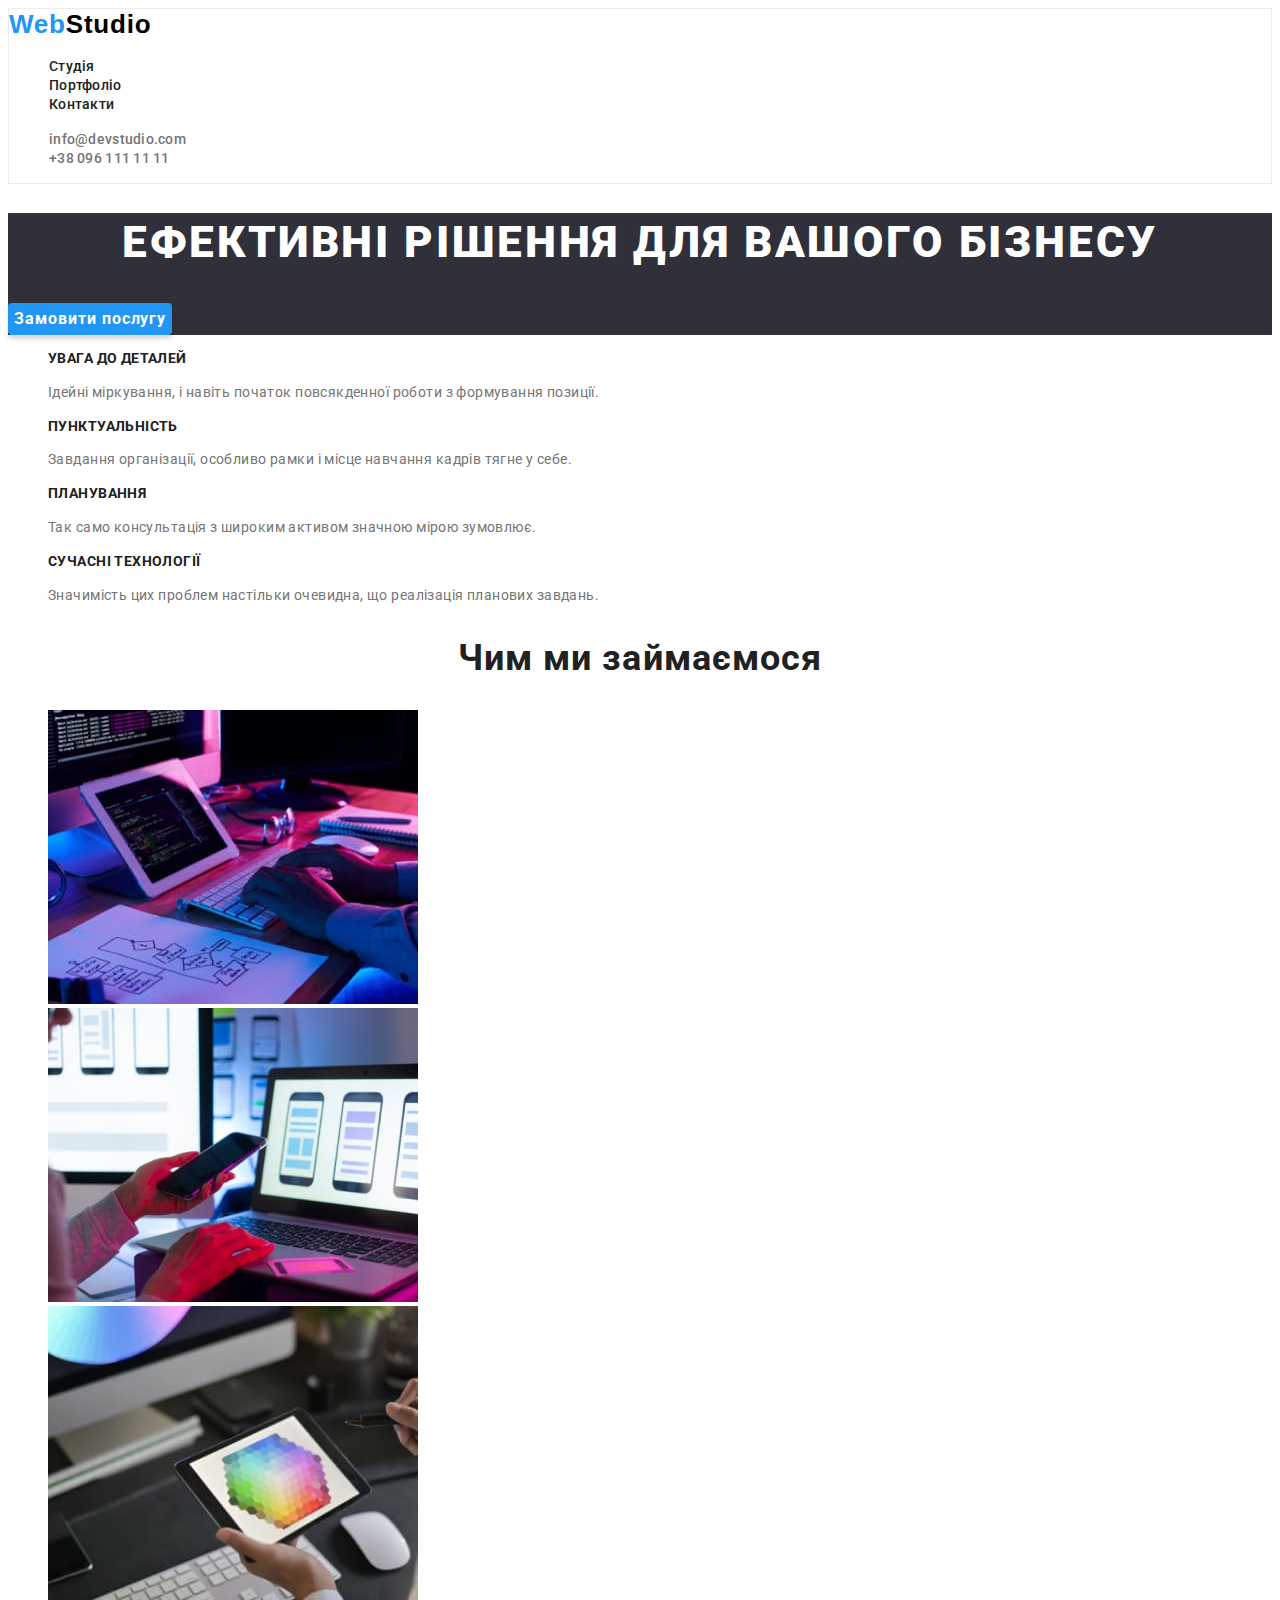
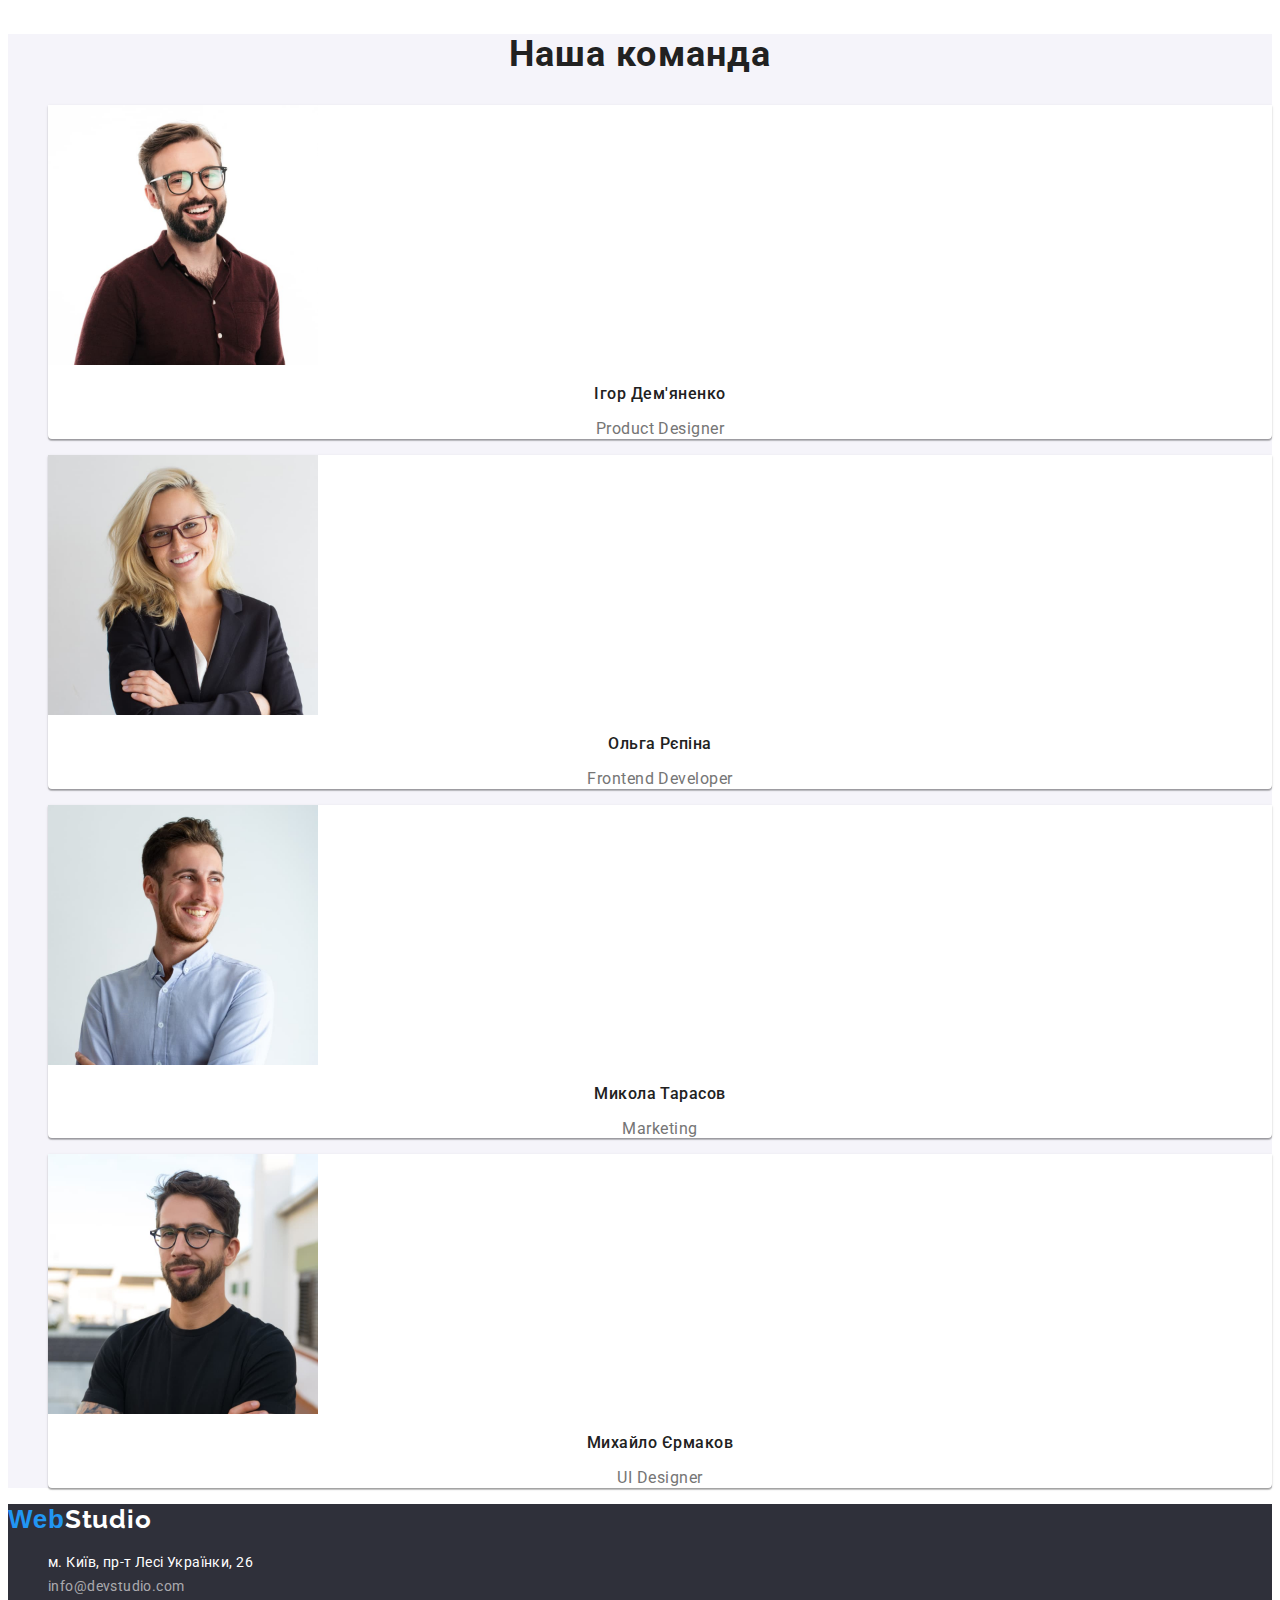
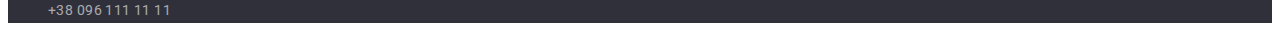
==== index.html @ 092107e8 "add styles css" ====
<!DOCTYPE html>
<html lang="uk">
  <head>
    <meta charset="UTF-8" />
    <meta http-equiv="X-UA-Compatible" content="IE=edge" />
    <meta name="viewport" content="width=device-width, initial-scale=1.0" />
    <link rel="preconnect" href="https://fonts.googleapis.com" />
    <link rel="preconnect" href="https://fonts.gstatic.com" crossorigin />
    <link
      href="https://fonts.googleapis.com/css2?family=Oleo+Script&family=Raleway:wght@700&family=Roboto:wght@400;500;700;900&display=swap"
      rel="stylesheet"
    />
    <link rel="stylesheet" href="./css/styles.css" />
    <title>Webstudio</title>
  </head>
  <body>
    <header class="page-header">
      <a href="./index.html" class="logo"><span class="logo-web">Web</span><span class="logo-studio">Studio</span></a>
      <nav class="nav-header">
        <ul class="list-nav">
          <li class="item-nav"><a class="link-nav" href="./index.html">Студія</a></li>
          <li class="item-nav"><a class="link-nav" href="./portfolio.html">Портфоліо</a></li>
          <li class="item-nav"><a class="link-nav" href="#">Контакти</a></li>
        </ul>
      </nav>
      <ul class="contacts-nav-list">
        <li><a class="link-nav-contacts" href="mailto:info@devstudio.com">info@devstudio.com</a></li>
        <li><a class="link-nav-contacts" href="tel:+380961111111">+38 096 111 11 11</a></li>
      </ul>
    </header>
    <main>
      <section class="hero">
        <h1 class="hero-title">Ефективні рішення для вашого бізнесу</h1>
        <button class="btn-hero" title="button">Замовити послугу</button>
      </section>
      <section class="feature">
        <h2 class="hide">Наші цінності</h2>
        <ul class="feature-list">
          <li class="feature-item">
            <h3 class="feature-title">Увага до деталей</h3>
            <p class="feature-text">Ідейні міркування, і навіть початок повсякденної роботи з формування позиції.</p>
          </li>
          <li class="feature-item">
            <h3 class="feature-title">Пунктуальність</h3>
            <p class="feature-text">Завдання організації, особливо рамки і місце навчання кадрів тягне у себе.</p>
          </li>
          <li class="feature-item">
            <h3 class="feature-title">Планування</h3>
            <p class="feature-text">Так само консультація з широким активом значною мірою зумовлює.</p>
          </li>
          <li class="feature-item">
            <h3 class="feature-title">Сучасні технології</h3>
            <p class="feature-text">Значимість цих проблем настільки очевидна, що реалізація планових завдань.</p>
          </li>
        </ul>
      </section>
      <section class="work">
        <h2 class="work-title">Чим ми займаємося</h2>
        <ul class="wort-list">
          <li class="work-item"><img src="./images/box1.jpg" width="370" height="294" alt="box1" /></li>
          <li class="work-item"><img src="./images/box2.jpg" width="370" height="294" alt="box2" /></li>
          <li class="work-item"><img src="./images/box3.jpg" width="370" height="294" alt="box3" /></li>
        </ul>
      </section>
      <section class="team">
        <h2 class="team-title">Наша команда</h2>
        <ul class="team-list">
          <li class="team-item">
            <img src="./images/teamcard1.jpg" width="270" height="260" alt="Ігор Дем'яненко" />
            <h3 class="team-titleli">Ігор Дем'яненко</h3>
            <p class="team-text">Product Designer</p>
          </li>
          <li class="team-item">
            <img src="./images/teamcard2.jpg" width="270" height="260" alt="Ольга Рєпіна" />
            <h3 class="team-titleli">Ольга Рєпіна</h3>
            <p class="team-text">Frontend Developer</p>
          </li>
          <li class="team-item">
            <img src="./images/taemcard3.jpg" width="270" height="260" alt="Микола Тарасов" />
            <h3 class="team-titleli">Микола Тарасов</h3>
            <p class="team-text">Marketing</p>
          </li>
          <li class="team-item">
            <img src="./images/taemcard4.jpg" width="270" height="260" alt="Михайло Єрмаков" />
            <h3 class="team-titleli">Михайло Єрмаков</h3>
            <p class="team-text">UI Designer</p>
          </li>
        </ul>
      </section>
    </main>
    <footer class="footer">
      <a href="./index.html" class="logo"><span class="logo-web">Web</span><span class="logo-studiofoot">Studio</span></a>
      <address class="address">
        <ul class="address-list">
          <li class="address-item">
            <a class="address-link-map"
              href="https://goo.gl/maps/E8yy6xj8DuFTFbU7A"
              target="_blank"
              rel="noopener noreferrer"
              >м. Київ, пр-т Лесі Українки, 26</a
            >
          </li>
          <li class="address-item"><a class="address-link-contakts" href="mailto:info@devstudio.com">info@devstudio.com</a></li>
          <li><a class="address-link-contakts" href="tel:+380961111111">+38 096 111 11 11</a></li>
        </ul>
      </address>
    </footer>
  </body>
</html>
---- css/styles.css ----
:root {
    --text-color-linknav: #212121;
    --text-color-contactnav: #757575;
    --selection-color: #2196F3;
    --font-color-header: #FFFFFF;
    --fons-color-hero: #2F303A;
    --fons-color-footer: #2F303A;
    --text-color-titles: #212121;
    --text-color-titleli: #212121;
    --text-color-paragraphli: #757575;
}

body {
    font-family: 'Roboto', 'Raleway', sans-serif;
    font-style: normal;
    color: #212121;
    
   
    
     
}

ul {
    list-style-type: none;
}

a {
    text-decoration: none;    
}

/* button {
    cursor: pointer;
    
} */


/* --------------------header html---------------------- */

.page-header {
    background-color: var(--font-color-header);
    border: 1px solid #ECECEC;
}

.logo {
    text-decoration: none;
    cursor: pointer;
}

.logo-web {
    font-family: 'Ralawey', sans-serif;
    font-weight: 700;
    font-size: 26px;
    line-height: 1.19;
    letter-spacing: 0.03em;
    color: #2196F3;

}

.logo-studio {
    font-family: 'Ralawey', sans-serif;
    font-weight: 700;
    font-size: 26px;
    line-height: 1.19;
    letter-spacing: 0.03em;
    color: #000000;
}

/* .nav-header {} */

/* .list-nav {} */
   
/* .item-nav {} */

.link-nav {   
    font-weight: 500;
    font-size: 14px;
    line-height: 1.14;
    letter-spacing: 0.02em;
    text-decoration: none;
    cursor: pointer;
    color: var(--text-color-linknav);
}
.link-nav:hover, 
.link-nav:focus {
    color: var(--selection-color);
}

/* .contacts-nav-list {} */

.link-nav-contacts {
    font-weight: 500;
    font-size: 14px;
    line-height: 1.14;
    letter-spacing: 0.02em;
    text-decoration: none;
    cursor: pointer;
    color: var(--text-color-contactnav);
}
.link-nav-contacts:hover,
.link-nav-contacts:focus {
    color: var(--selection-color);
}


/* --------------------main html---------------------- */

.hero {
    background-color: var(--fons-color-hero);
}

.hero-title {
    font-weight: 900;
    font-size: 44px;
    line-height: 1.36;
    text-align: center;
    letter-spacing: 0.06em;
    text-transform: uppercase;
    color: #FFFFFF;
}

.btn-hero {
    background: #2196F3;
    box-shadow: 0px 4px 4px rgba(0, 0, 0, 0.15);
    border-radius: 4px;
    border-style: none;
    font-family: 'Roboto';
    font-style: normal;
    font-weight: 700;
    font-size: 16px;
    line-height: 1.87;
    display: flex;
    align-items: center;
    text-align: center;
    letter-spacing: 0.06em;
    color: #FFFFFF;
    cursor: pointer;
    
}
.btn-hero:hover,
.btn-hero:focus {
    color: var(--selection-color);
}


/* --------------------наші цінності---------------------- */


/* .feature {

} */

.hide {
    border: 0;
    clip: rect(1px, 1px, 1px, 1px);
    -webkit-clip-path: inset(50%);
    clip-path: inset(50%);
    height: 1px;
    margin: -1px;
    overflow: hidden;
    padding: 0;
    position: absolute;
    width: 1px;
    word-wrap: normal !important;
}

/* .feature-list {

} */

/* .feature-item {

} */

.feature-title {
    font-weight: 700;
    font-size: 14px;
    line-height: 1.14;
    letter-spacing: 0.03em;
    text-transform: uppercase;
    color: var(--text-color-titleli);
}

.feature-text {
    font-weight: 400;
    font-size: 14px;
    line-height: 1.71;
    letter-spacing: 0.03em;
    color: var(--text-color-paragraphli); 
}


/* --------------------чим ми займаємося--------------------- */


/* .work {
   
} */

.work-title {
    font-weight: 700;
    font-size: 36px;
    line-height: 1.16;
    text-align: center;
    letter-spacing: 0.03em;
    color: var(--text-color-titles);
}

/* .wort-list {} */

/* .work-item {} */


/* --------------------НАША КОМАНДА--------------------- */

.team {
    background-color: #F5F4FA;
}

.team-title {
    font-weight: 700;
    font-size: 36px;
    line-height: 1.16;
    text-align: center;
    letter-spacing: 0.03em;
    color: var(--text-color-titles);
}

/* .team-list {

} */

.team-item {
    background: #FFFFFF;
    box-shadow: 0px 1px 3px rgba(0, 0, 0, 0.12), 0px 1px 1px rgba(0, 0, 0, 0.14), 0px 2px 1px rgba(0, 0, 0, 0.2);
    border-radius: 0px 0px 4px 4px;
}

.team-titleli {
    font-weight: 500;
    font-size: 16px;
    line-height: 1.18;
    text-align: center;
    letter-spacing: 0.03em;
    color: var(--text-color-titleli);
}

.team-text {
    font-weight: 400;
    font-size: 16px;
    line-height: 1.18;
    text-align: center;
    letter-spacing: 0.03em;
    color: var(--text-color-paragraphli);
}


/* --------------------FOOTER--------------------- */

.footer {
    background-color: var(--fons-color-footer);
}

/* .logo {

} */

/* .logo-web {

} */

.logo-studiofoot {
    font-family: 'Raleway', sans-serif;
    font-weight: 700;
    font-size: 26px;
    line-height: 1.19;
    letter-spacing: 0.03em;    
    color: #FFFFFF;
}

/* .address {
   
} */

/* .address-list {

} */

/* .address-item {

} */

.address-link-map {
    font-family: 'Roboto';
    font-style: normal;
    font-weight: 400;
    font-size: 14px;
    line-height: 1.71;
    letter-spacing: 0.03em;
    color: #FFFFFF;
}

.address-link-contakts {
    font-family: 'Roboto';
    font-style: normal;
    font-weight: 400;
    font-size: 14px;
    line-height: 1.71;    
    letter-spacing: 0.03em;    
    color: rgba(255, 255, 255, 0.6);
}



/* --------------------PORTFOLIO--------------------- */
/* --------------------MAIN PORTF--------------------- */

/* .portfolio {
    
} */

/* .portfolio-list {

} */

/* .portfolio-item {

} */

.btn-portfolio-prime {
    font-weight: 500;
    font-size: 16px;
    line-height: 1.62;    
    text-align: center;
    letter-spacing: 0.03em;    
    color: #FFFFFF;
    background: #2196F3;
    box-shadow: 0px 3px 1px rgba(0, 0, 0, 0.1), 0px 1px 2px rgba(0, 0, 0, 0.08), 0px 2px 2px rgba(0, 0, 0, 0.12);
    border-radius: 4px;
    border-style: none;
    cursor: pointer;
}

.btn-portfolio-second {
    font-weight: 500;
    font-size: 16px;
    line-height: 1.62;    
    text-align: center;
    letter-spacing: 0.03em;    
    color: #212121;
    background: #F5F4FA;
    border-radius: 4px;
    border-style: none;
    cursor: pointer;
}

/* --------------------PROJECT--------------------- */

/* .project-list {

} */

.project-item {
    background: #FFFFFF;
    border: 1px solid #EEEEEE;
}

/* .project-link {

} */

.project-title {
    font-weight: 700;
    font-size: 18px;
    line-height: 2;
    letter-spacing: 0.06em;    
    color: var(--text-color-titleli);
}

.project-text {
    font-weight: 400;
    font-size: 16px;
    line-height: 1.87;   
    letter-spacing: 0.03em;    
    color: var(--text-color-paragraphli);
}
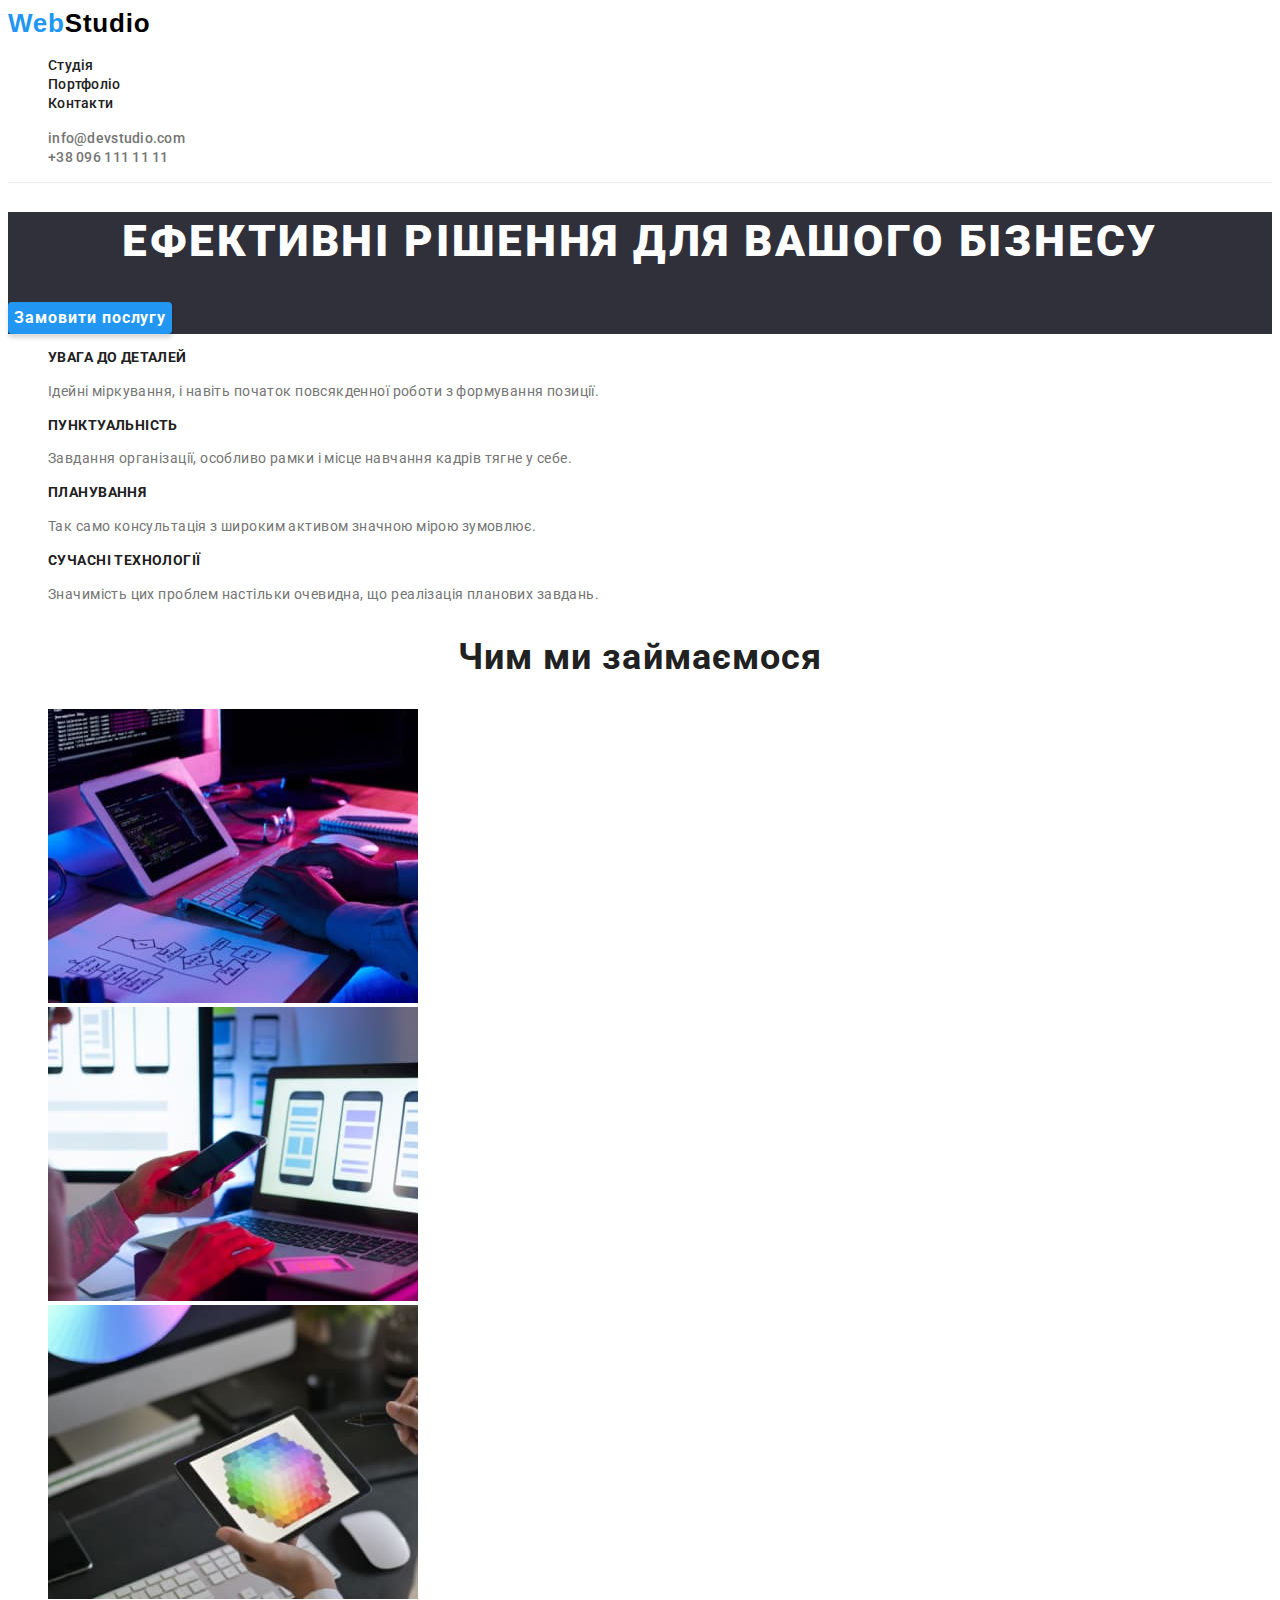
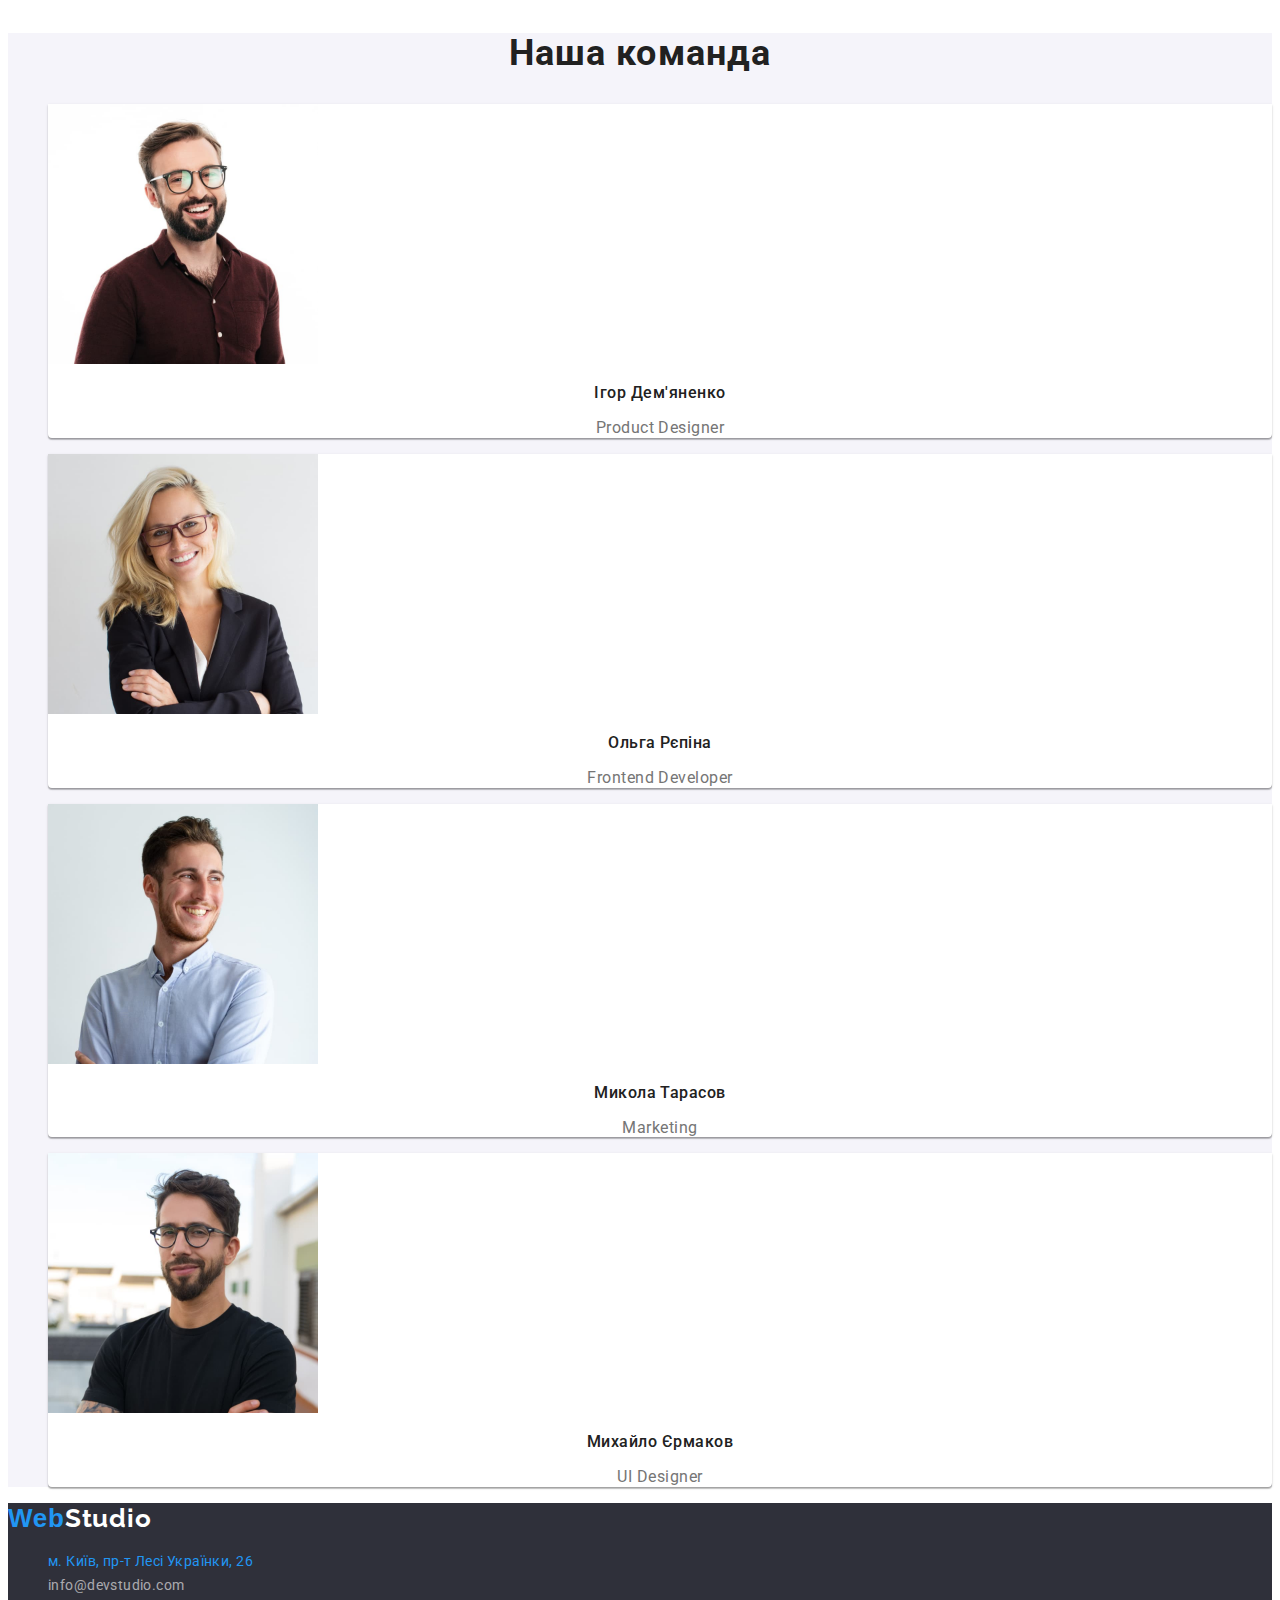
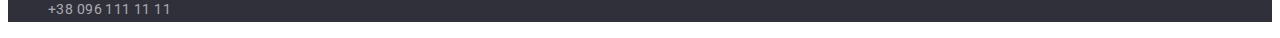
==== commit c1070efc: "fix botton, fix footer" ====
--- a/index.html
+++ b/index.html
@@ -100,8 +100,8 @@
               >м. Київ, пр-т Лесі Українки, 26</a
             >
           </li>
-          <li class="address-item"><a class="address-link-contakts" href="mailto:info@devstudio.com">info@devstudio.com</a></li>
-          <li><a class="address-link-contakts" href="tel:+380961111111">+38 096 111 11 11</a></li>
+          <li><a href="mailto:info@devstudio.com" class="address-link-contakts">info@devstudio.com</a></li>
+          <li><a href="tel:+380961111111" class="address-link-contakts">+38 096 111 11 11</a></li>
         </ul>
       </address>
     </footer>
--- a/css/styles.css
+++ b/css/styles.css
@@ -8,6 +8,7 @@
     --text-color-titles: #212121;
     --text-color-titleli: #212121;
     --text-color-paragraphli: #757575;
+    --color-btn-pornfolio : #F5F4FA;
 }
 
 body {
@@ -38,7 +39,7 @@
 
 .page-header {
     background-color: var(--font-color-header);
-    border: 1px solid #ECECEC;
+    border-bottom: 1px solid #ECECEC;
 }
 
 .logo {
@@ -309,8 +310,14 @@
     color: rgba(255, 255, 255, 0.6);
 }
 
-
-
+.address-link-map,
+.address-link-contakts:hover {
+    color: var(--selection-color);
+}
+.address-link-map,
+.address-link-contakts:focus {
+    color: var(--selection-color);
+}
 /* --------------------PORTFOLIO--------------------- */
 /* --------------------MAIN PORTF--------------------- */
 
@@ -326,31 +333,26 @@
 
 } */
 
-.btn-portfolio-prime {
+.btn-portfolio {
+    color: var(--text-color-linknav);
+    background-color: var(--color-btn-pornfolio);
+    display: inline-block;
+    border: transparent;
+    cursor: pointer;
     font-weight: 500;
     font-size: 16px;
-    line-height: 1.62;    
-    text-align: center;
-    letter-spacing: 0.03em;    
-    color: #FFFFFF;
-    background: #2196F3;
-    box-shadow: 0px 3px 1px rgba(0, 0, 0, 0.1), 0px 1px 2px rgba(0, 0, 0, 0.08), 0px 2px 2px rgba(0, 0, 0, 0.12);
-    border-radius: 4px;
-    border-style: none;
-    cursor: pointer;
-}
-
-.btn-portfolio-second {
-    font-weight: 500;
-    font-size: 16px;
-    line-height: 1.62;    
-    text-align: center;
-    letter-spacing: 0.03em;    
-    color: #212121;
-    background: #F5F4FA;
-    border-radius: 4px;
-    border-style: none;
-    cursor: pointer;
+    line-height: 1.875;
+    display: flex;
+    align-items: center;
+    text-align: center;
+    letter-spacing: 0.06em;
+    border-radius: 5px;
+}
+
+.btn-portfolio:hover,
+.btn-portfolio:focus {
+    color: var(--font-color-header);
+    background-color: var(--selection-color);
 }
 
 /* --------------------PROJECT--------------------- */
@@ -361,7 +363,7 @@
 
 .project-item {
     background: #FFFFFF;
-    border: 1px solid #EEEEEE;
+    border-bottom: 1px solid #EEEEEE;
 }
 
 /* .project-link {
